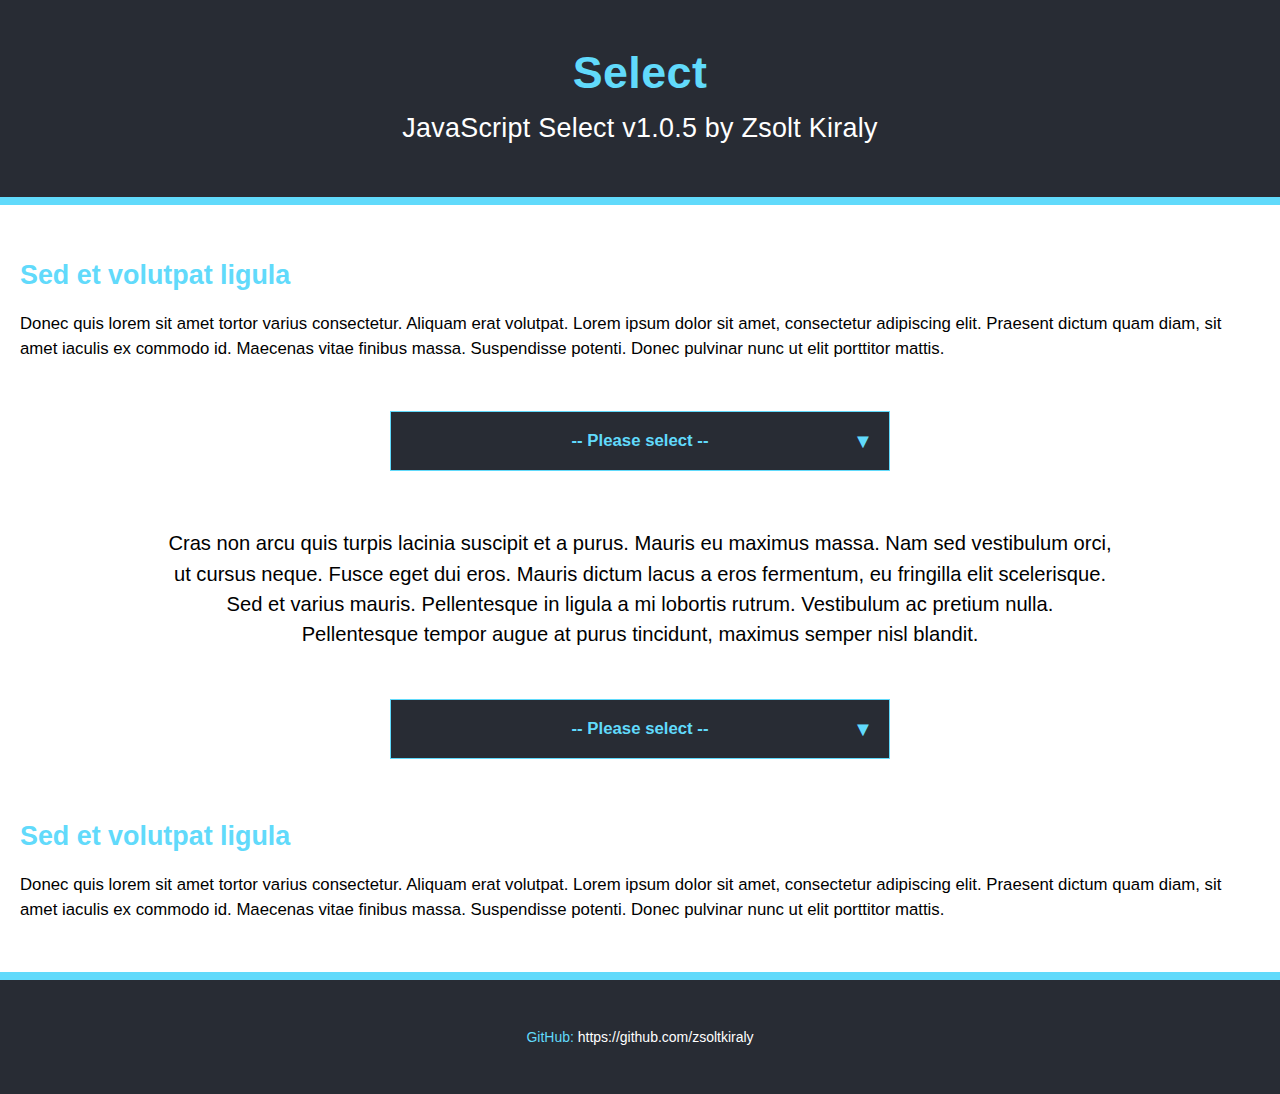
==== index.html @ e551de48 "Select patch-001" ====
<!DOCTYPE html>
<html lang="hu">

<head>
    <title>Select v1.0.5 by Zsolt Kiraly</title>
    <meta name="viewport" content="width=device-width, initial-scale=1" />
    <meta charset="utf-8">

    <link rel="stylesheet" href="css/demo.css">
    <link rel="stylesheet" href="css/main.css">

    <script src="js/scripts.js"></script>
</head>

<body>

    <header>
        <h1>Select <span>JavaScript Select v1.0.5 by Zsolt Kiraly</span></h1>
    </header>

    <section class="basic-content">
        <h2>Sed et volutpat ligula</h2>
        <p>Donec quis lorem sit amet tortor varius consectetur. Aliquam erat volutpat. Lorem ipsum dolor sit amet, consectetur adipiscing elit. Praesent dictum quam diam, sit amet iaculis ex commodo id. Maecenas vitae finibus massa. Suspendisse potenti. Donec pulvinar nunc ut elit porttitor mattis.</p>
    </section>

    <section class="select">
        <form action="">
            <div class="select">
                <select name="programmingLanguages" id="programmingLanguages">
                    <option selected="selected" value="">-- Please select --</option>    
                    <option value="javascript">JavaScript</option>
                    <option value="sql">SQL</option>
                    <option value="java">Java</option>
                    <option value="c#">C#</option>
                    <option value="python">Python</option>
                    <option value="php">PHP</option>
                    <option value="C++">C++</option>
                    <option value="typescript">TypeScript</option>
                </select> 
            </div>

            <section class="basic-content">
                <p>Cras non arcu quis turpis lacinia suscipit et a purus. Mauris eu maximus massa. Nam sed vestibulum orci, ut cursus neque. Fusce eget dui eros. Mauris dictum lacus a eros fermentum, eu fringilla elit scelerisque. Sed et varius mauris. Pellentesque in ligula a mi lobortis rutrum. Vestibulum ac pretium nulla. Pellentesque tempor augue at purus tincidunt, maximus semper nisl blandit.</p>
            </section>

            <div class="select">
                <select name="contentManagementSystems" id="contentManagementSystems">
                    <option selected="selected" value="">-- Please select --</option>    
                    <option value="liferay">Liferay</option>
                    <option value="ezplatform">eZ Platform</option>
                    <option value="joomla!">Joomla!</option>
                    <option value="drupal">Drupal</option>
                    <option value="wordPress">WordPress</option>
                    <option value="b2evolution">b2evolution</option>
                    <option value="alfresco">Alfresco</option>
                    <option value="magento">Magento</option>
                </select> 
            </div>

        </form>
    </section>

    <section class="basic-content">
        <h2>Sed et volutpat ligula</h2>
        <p>Donec quis lorem sit amet tortor varius consectetur. Aliquam erat volutpat. Lorem ipsum dolor sit amet, consectetur adipiscing elit. Praesent dictum quam diam, sit amet iaculis ex commodo id. Maecenas vitae finibus massa. Suspendisse potenti. Donec pulvinar nunc ut elit porttitor mattis.</p>
    </section>

    <footer>
        <span>GitHub:</span> <a href="https://github.com/zsoltkiraly" title="GitHub" target="_blank">https://github.com/zsoltkiraly</a>
    </footer>

    <script type="text/javascript">
        window.addEventListener('load', function() {
            select.app(
                config = {
                    selectGlobalClass: 'select',
                    selectOneExpand: true,
                    selectAllClose: true,
                    selectOpenAlways: false,
                    defaultTag: ''
                }
            );
        })
    </script>

</body>
</html>
---- css/demo.css ----
div,span,applet,object,iframe,h1,h2,h3,h4,h5,h6,p,blockquote,pre,a,abbr,acronym,address,big,cite,code,del,dfn,em,img,ins,kbd,q,s,samp,small,strike,strong,sub,sup,tt,var,b,u,i,center,dl,dt,dd,ol,ul,li,fieldset,form,label,legend,table,caption,tbody,tfoot,thead,tr,th,td,article,aside,canvas,details,embed,figure,figcaption,footer,header,hgroup,menu,nav,output,ruby,section,summary,time,mark,audio,video{margin:0;padding:0;border:0;font-size:100%;font:inherit;vertical-align:baseline;-webkit-box-sizing:border-box;-moz-box-sizing:border-box;-o-box-sizing:border-box;-ms-box-sizing:border-box;box-sizing:border-box}article,aside,details,figcaption,figure,footer,header,hgroup,menu,nav,section{display:block}body{line-height:1}ol,ul{list-style:none}input:-webkit-autofill,input:-webkit-autofill:hover,input:-webkit-autofill:focus,input:-webkit-autofill:active{transition:background-color 5000s ease-in-out 0s !important;-webkit-text-fill-color:#de546b !important}a:focus,*:focus{outline:none}button{border:0;background:transparent}img{max-width:100%}blockquote,q{quotes:none}blockquote:before,blockquote:after,q:before,q:after{content:'';content:none}table{border-collapse:collapse;border-spacing:0}input{-webkit-box-sizing:border-box;-moz-box-sizing:border-box;-o-box-sizing:border-box;-ms-box-sizing:border-box;box-sizing:border-box}:fullscreen{background-color:#fff}:-webkit-full-screen{background-color:#fff}:-moz-full-screen{background-color:#fff}body{margin:0;padding:0;font-size:14px}html{font-family:-apple-system,BlinkMacSystemFont,Segoe UI,Roboto,Oxygen,Ubuntu,Cantarell,Fira Sans,Droid Sans,Helvetica Neue,sans-serif;font-weight:400;font-style:normal;-webkit-font-smoothing:antialiased;-moz-osx-font-smoothing:grayscale}body{background-color:white;font-size:14px}body a{color:white;text-decoration:none}body a:hover{color:white;text-decoration:underline}header{background-color:#282c34;position:relative;display:block;width:100%;padding:50px 20px;border-bottom:8px solid #61dafb}header h1{font-size:3.2em;font-weight:900;width:100%;display:block;margin:50px 0 0 0;color:#61dafb;text-align:center;margin:0;letter-spacing:0.01em}header h1 span{display:block;width:100%;text-align:center;padding-top:15px;text-align:center;letter-spacing:0.01em;font-weight:100;color:white;font-size:.6em;line-height:1.4}#wrapper{max-width:1280px;width:100%;position:relative;display:block;margin:0 auto}section.basic-content{padding:0 20px;max-width:1340px;width:100%;margin:50px auto;font-size:1.2em;line-height:1.5}section.basic-content h2{color:#61dafb;font-size:1.6em;font-weight:600;margin-bottom:15px}section.basic-content p{margin-bottom:15px}section.basic-content p:last-of-type{margin-bottom:0}footer{background-color:#282c34;position:relative;display:block;width:100%;padding:50px 20px;text-align:center;border-top:8px solid #61dafb}footer span{color:#61dafb}
---- css/main.css ----
section.select{max-width:1024px;margin:0 auto;text-align:center;padding:0 20px;font-size:1.2em;line-height:1.5;display:block;width:100%;position:relative}section.select *,section.select *:after,section.select *:before{-webkit-box-sizing:border-box;-moz-box-sizing:border-box;-o-box-sizing:border-box;-ms-box-sizing:border-box;box-sizing:border-box}section.select div.select{position:relative;display:inline-block;height:60px;width:100%;max-width:500px}section.select div.select select{display:none}section.select div.select .select-placeholder{height:60px;white-space:nowrap;overflow:hidden;padding:0 45px;text-overflow:ellipsis;border:1px solid #61dafb;cursor:pointer;font-weight:bold;text-align:center;color:#61dafb;background-color:#282c34;display:block;width:100%;position:relative}section.select div.select .select-placeholder:after{content:'\25BC';font-size:1.2em;display:inline-block;position:absolute;right:16px;color:#61dafb;top:50%;-webkit-transform:translateY(-50%);-moz-transform:translateY(-50%);-ms-transform:translateY(-50%);-o-transform:translateY(-50%);transform:translateY(-50%)}section.select div.select .select-placeholder[arrow*='active']:after{content:'\25B2';font-size:1.2em;display:inline-block;position:absolute;right:15px;color:#61dafb}section.select div.select .select-placeholder span{top:50%;display:block;width:100%;position:relative;-webkit-transform:translateY(-50%);-moz-transform:translateY(-50%);-ms-transform:translateY(-50%);-o-transform:translateY(-50%);transform:translateY(-50%)}section.select div.select .select-options{position:absolute;top:59px;border:1px solid #61dafb;width:100%;height:200px;overflow:auto;background-color:white;z-index:2;opacity:0;-ms-filter:"progid:DXImageTransform.Microsoft.Alpha(Opacity=0)";filter:alpha(opacity=0);-webkit-transition:opacity 0.5s ease;-moz-transition:opacity 0.5s ease;-ms-transition:opacity 0.5s ease;-o-transition:opacity 0.5s ease;transition:opacity 0.5s ease}section.select div.select .select-options.hide{display:none}section.select div.select .select-options.show{display:block;opacity:1;-ms-filter:"progid:DXImageTransform.Microsoft.Alpha(Opacity=100)";filter:alpha(opacity=100)}section.select div.select .select-options ul{margin:0;padding:0;display:block;width:100%;position:relative}section.select div.select .select-options ul li{height:50px;padding:0 45px;cursor:pointer;border-bottom:1px solid #ececec;background-color:transparent;list-style-type:none;line-height:1;font-size:.75em;display:block;width:100%;position:relative;-webkit-transition:background-color 0.3s ease,color 0.3s ease;-moz-transition:background-color 0.3s ease,color 0.3s ease;-ms-transition:background-color 0.3s ease,color 0.3s ease;-o-transition:background-color 0.3s ease,color 0.3s ease;transition:background-color 0.3s ease,color 0.3s ease}section.select div.select .select-options ul li span{top:50%;display:block;width:100%;position:relative;-webkit-transform:translateY(-50%);-moz-transform:translateY(-50%);-ms-transform:translateY(-50%);-o-transform:translateY(-50%);transform:translateY(-50%)}section.select div.select .select-options ul li:last-child{margin-bottom:0;border-bottom:0}section.select div.select .select-options ul li:hover{background-color:#ececec;color:#282c34}section.select div.select .select-options ul li.selected{background-color:#ececec;color:#282c34}section.select div.select .select-options ul li.selected:after{content:'\2714';font-size:1.4em;display:inline-block;position:absolute;right:15px;color:#61dafb;top:50%;-webkit-transform:translateY(-50%);-moz-transform:translateY(-50%);-ms-transform:translateY(-50%);-o-transform:translateY(-50%);transform:translateY(-50%)}
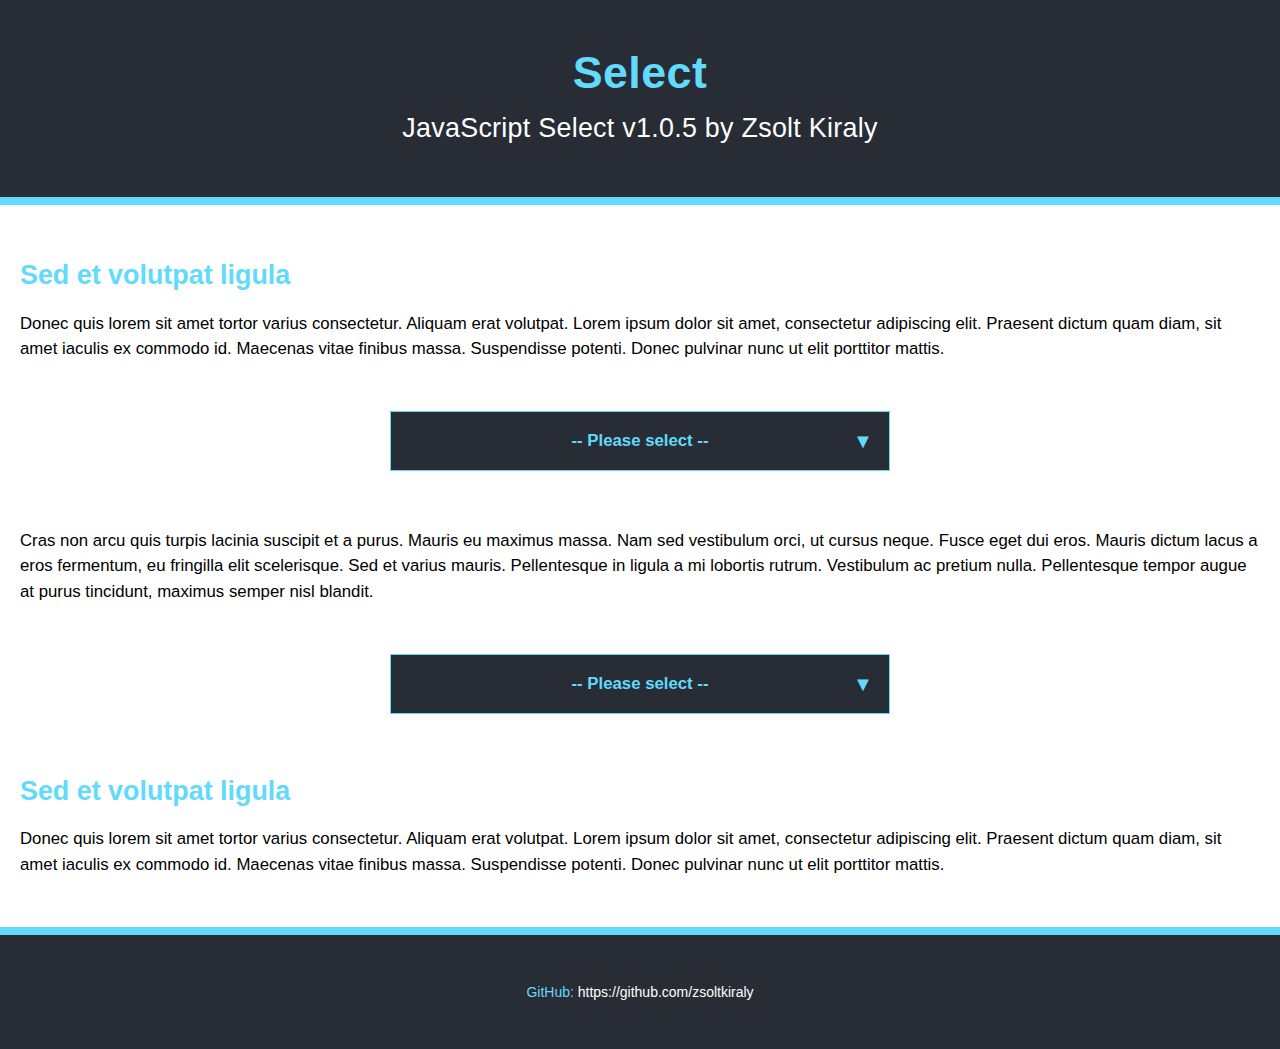
==== commit 6aed0da7: "Select patch-004 {fixed select event method}" ====
--- a/index.html
+++ b/index.html
@@ -26,7 +26,7 @@
     <section class="select">
         <form action="">
             <div class="select">
-                <select name="programmingLanguages" id="programmingLanguages">
+                <select class="real-select" name="programmingLanguages" id="programmingLanguages">
                     <option selected="selected" value="">-- Please select --</option>    
                     <option value="javascript">JavaScript</option>
                     <option value="sql">SQL</option>
@@ -38,13 +38,17 @@
                     <option value="typescript">TypeScript</option>
                 </select> 
             </div>
+        </form>
+    </section>
+    
+    <section class="basic-content">
+        <p>Cras non arcu quis turpis lacinia suscipit et a purus. Mauris eu maximus massa. Nam sed vestibulum orci, ut cursus neque. Fusce eget dui eros. Mauris dictum lacus a eros fermentum, eu fringilla elit scelerisque. Sed et varius mauris. Pellentesque in ligula a mi lobortis rutrum. Vestibulum ac pretium nulla. Pellentesque tempor augue at purus tincidunt, maximus semper nisl blandit.</p>
+    </section>
 
-            <section class="basic-content">
-                <p>Cras non arcu quis turpis lacinia suscipit et a purus. Mauris eu maximus massa. Nam sed vestibulum orci, ut cursus neque. Fusce eget dui eros. Mauris dictum lacus a eros fermentum, eu fringilla elit scelerisque. Sed et varius mauris. Pellentesque in ligula a mi lobortis rutrum. Vestibulum ac pretium nulla. Pellentesque tempor augue at purus tincidunt, maximus semper nisl blandit.</p>
-            </section>
-
+    <section class="select">
+        <form action="">
             <div class="select">
-                <select name="contentManagementSystems" id="contentManagementSystems">
+                <select class="real-select" name="contentManagementSystems" id="contentManagementSystems">
                     <option selected="selected" value="">-- Please select --</option>    
                     <option value="liferay">Liferay</option>
                     <option value="ezplatform">eZ Platform</option>
--- a/css/main.css
+++ b/css/main.css
@@ -1 +1 @@
-section.select{max-width:1024px;margin:0 auto;text-align:center;padding:0 20px;font-size:1.2em;line-height:1.5;display:block;width:100%;position:relative}section.select *,section.select *:after,section.select *:before{-webkit-box-sizing:border-box;-moz-box-sizing:border-box;-o-box-sizing:border-box;-ms-box-sizing:border-box;box-sizing:border-box}section.select div.select{position:relative;display:inline-block;height:60px;width:100%;max-width:500px}section.select div.select select{display:none}section.select div.select .select-placeholder{height:60px;white-space:nowrap;overflow:hidden;padding:0 45px;text-overflow:ellipsis;border:1px solid #61dafb;cursor:pointer;font-weight:bold;text-align:center;color:#61dafb;background-color:#282c34;display:block;width:100%;position:relative}section.select div.select .select-placeholder:after{content:'\25BC';font-size:1.2em;display:inline-block;position:absolute;right:16px;color:#61dafb;top:50%;-webkit-transform:translateY(-50%);-moz-transform:translateY(-50%);-ms-transform:translateY(-50%);-o-transform:translateY(-50%);transform:translateY(-50%)}section.select div.select .select-placeholder[arrow*='active']:after{content:'\25B2';font-size:1.2em;display:inline-block;position:absolute;right:15px;color:#61dafb}section.select div.select .select-placeholder span{top:50%;display:block;width:100%;position:relative;-webkit-transform:translateY(-50%);-moz-transform:translateY(-50%);-ms-transform:translateY(-50%);-o-transform:translateY(-50%);transform:translateY(-50%)}section.select div.select .select-options{position:absolute;top:59px;border:1px solid #61dafb;width:100%;height:200px;overflow:auto;background-color:white;z-index:2;opacity:0;-ms-filter:"progid:DXImageTransform.Microsoft.Alpha(Opacity=0)";filter:alpha(opacity=0);-webkit-transition:opacity 0.5s ease;-moz-transition:opacity 0.5s ease;-ms-transition:opacity 0.5s ease;-o-transition:opacity 0.5s ease;transition:opacity 0.5s ease}section.select div.select .select-options.hide{display:none}section.select div.select .select-options.show{display:block;opacity:1;-ms-filter:"progid:DXImageTransform.Microsoft.Alpha(Opacity=100)";filter:alpha(opacity=100)}section.select div.select .select-options ul{margin:0;padding:0;display:block;width:100%;position:relative}section.select div.select .select-options ul li{height:50px;padding:0 45px;cursor:pointer;border-bottom:1px solid #ececec;background-color:transparent;list-style-type:none;line-height:1;font-size:.75em;display:block;width:100%;position:relative;-webkit-transition:background-color 0.3s ease,color 0.3s ease;-moz-transition:background-color 0.3s ease,color 0.3s ease;-ms-transition:background-color 0.3s ease,color 0.3s ease;-o-transition:background-color 0.3s ease,color 0.3s ease;transition:background-color 0.3s ease,color 0.3s ease}section.select div.select .select-options ul li span{top:50%;display:block;width:100%;position:relative;-webkit-transform:translateY(-50%);-moz-transform:translateY(-50%);-ms-transform:translateY(-50%);-o-transform:translateY(-50%);transform:translateY(-50%)}section.select div.select .select-options ul li:last-child{margin-bottom:0;border-bottom:0}section.select div.select .select-options ul li:hover{background-color:#ececec;color:#282c34}section.select div.select .select-options ul li.selected{background-color:#ececec;color:#282c34}section.select div.select .select-options ul li.selected:after{content:'\2714';font-size:1.4em;display:inline-block;position:absolute;right:15px;color:#61dafb;top:50%;-webkit-transform:translateY(-50%);-moz-transform:translateY(-50%);-ms-transform:translateY(-50%);-o-transform:translateY(-50%);transform:translateY(-50%)}
+section.select{max-width:1024px;margin:0 auto;padding:0 20px;font-size:1.2em;line-height:1.5;text-align:center;display:block;width:100%;position:relative}section.select *,section.select *:after,section.select *:before{-webkit-box-sizing:border-box;-moz-box-sizing:border-box;-o-box-sizing:border-box;-ms-box-sizing:border-box;box-sizing:border-box}section.select section.basic-content{padding:0;font-size:inherit;text-align:left}section.select div.select{position:relative;display:inline-block;height:60px;width:100%;max-width:500px}section.select div.select select{display:none}section.select div.select .select-placeholder{height:60px;white-space:nowrap;overflow:hidden;padding:0 45px;text-overflow:ellipsis;border:1px solid #61dafb;cursor:pointer;font-weight:bold;text-align:center;color:#61dafb;background-color:#282c34;display:block;width:100%;position:relative}section.select div.select .select-placeholder:after{content:'\25BC';font-size:1.2em;display:inline-block;position:absolute;right:16px;color:#61dafb;top:50%;-webkit-transform:translateY(-50%);-moz-transform:translateY(-50%);-ms-transform:translateY(-50%);-o-transform:translateY(-50%);transform:translateY(-50%)}section.select div.select .select-placeholder[arrow*='active']:after{content:'\25B2';font-size:1.2em;display:inline-block;position:absolute;right:15px;color:#61dafb}section.select div.select .select-placeholder span{top:50%;display:block;width:100%;position:relative;-webkit-transform:translateY(-50%);-moz-transform:translateY(-50%);-ms-transform:translateY(-50%);-o-transform:translateY(-50%);transform:translateY(-50%)}section.select div.select .select-options{position:absolute;top:59px;border:1px solid #61dafb;width:100%;height:200px;overflow:auto;background-color:white;z-index:2;text-align:center;opacity:0;-ms-filter:"progid:DXImageTransform.Microsoft.Alpha(Opacity=0)";filter:alpha(opacity=0);-webkit-transition:opacity 0.5s ease;-moz-transition:opacity 0.5s ease;-ms-transition:opacity 0.5s ease;-o-transition:opacity 0.5s ease;transition:opacity 0.5s ease}section.select div.select .select-options.hide{display:none}section.select div.select .select-options.show{display:block;opacity:1;-ms-filter:"progid:DXImageTransform.Microsoft.Alpha(Opacity=100)";filter:alpha(opacity=100)}section.select div.select .select-options ul{margin:0;padding:0;display:block;width:100%;position:relative}section.select div.select .select-options ul li{height:50px;padding:0 45px;cursor:pointer;border-bottom:1px solid #ececec;background-color:transparent;list-style-type:none;line-height:1;font-size:.75em;display:block;width:100%;position:relative;-webkit-transition:background-color 0.3s ease,color 0.3s ease;-moz-transition:background-color 0.3s ease,color 0.3s ease;-ms-transition:background-color 0.3s ease,color 0.3s ease;-o-transition:background-color 0.3s ease,color 0.3s ease;transition:background-color 0.3s ease,color 0.3s ease}section.select div.select .select-options ul li span{top:50%;display:block;width:100%;position:relative;-webkit-transform:translateY(-50%);-moz-transform:translateY(-50%);-ms-transform:translateY(-50%);-o-transform:translateY(-50%);transform:translateY(-50%)}section.select div.select .select-options ul li:last-child{margin-bottom:0;border-bottom:0}section.select div.select .select-options ul li:hover{background-color:#ececec;color:#282c34}section.select div.select .select-options ul li.selected{background-color:#ececec;color:#282c34}section.select div.select .select-options ul li.selected:after{content:'\2714';font-size:1.4em;display:inline-block;position:absolute;right:15px;color:#61dafb;top:50%;-webkit-transform:translateY(-50%);-moz-transform:translateY(-50%);-ms-transform:translateY(-50%);-o-transform:translateY(-50%);transform:translateY(-50%)}
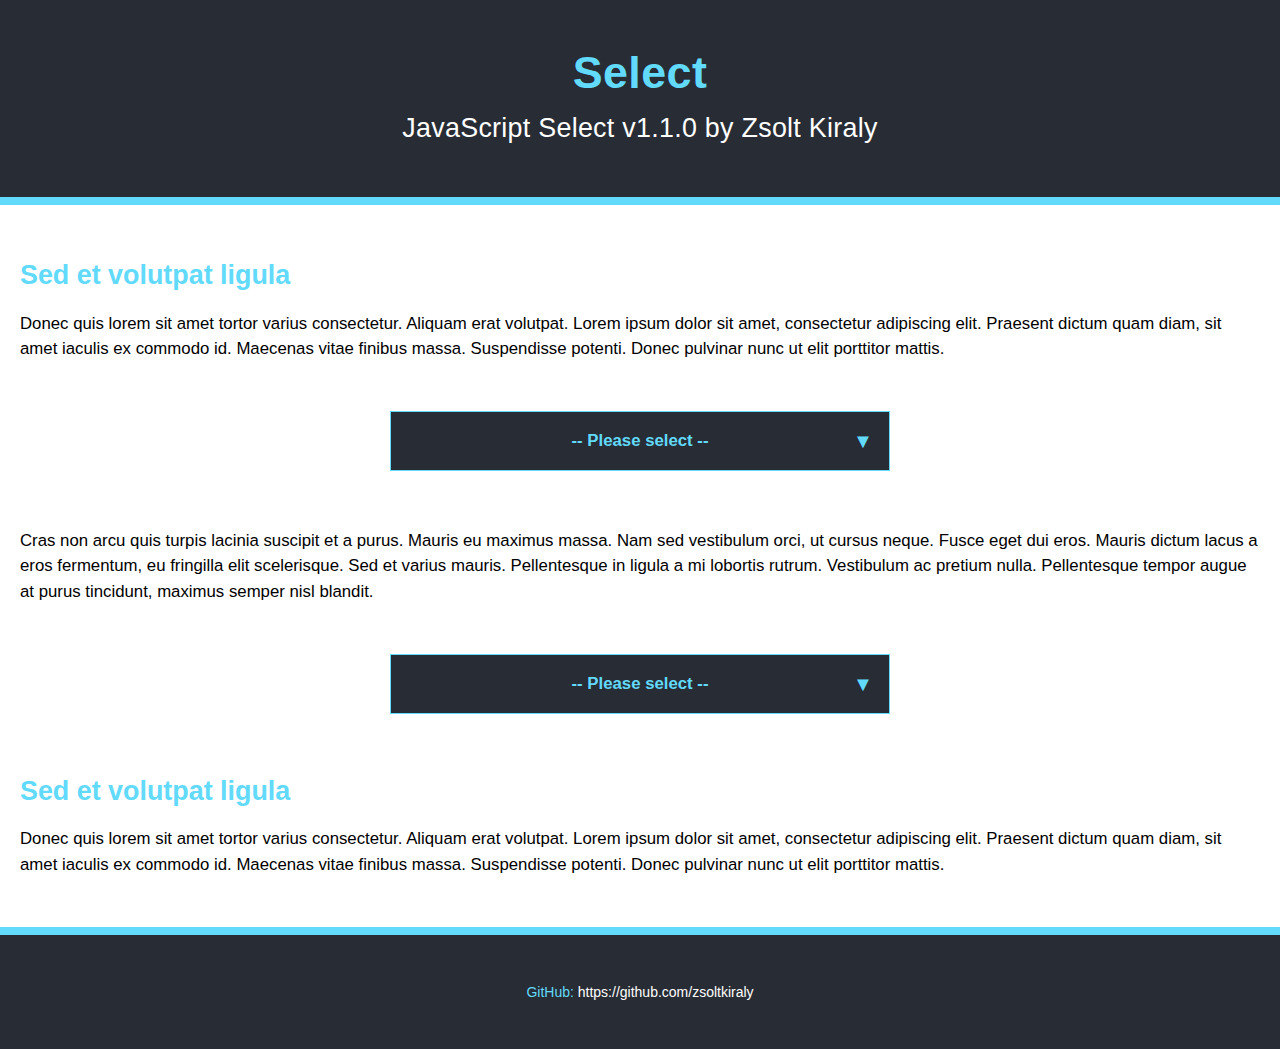
==== commit e0ca6da8: "Select patch-006 {fixed CSS rules, and javascript}" ====
--- a/index.html
+++ b/index.html
@@ -2,7 +2,7 @@
 <html lang="hu">
 
 <head>
-    <title>Select v1.0.5 by Zsolt Kiraly</title>
+    <title>Select v1.1.0 by Zsolt Kiraly</title>
     <meta name="viewport" content="width=device-width, initial-scale=1" />
     <meta charset="utf-8">
 
@@ -15,7 +15,7 @@
 <body>
 
     <header>
-        <h1>Select <span>JavaScript Select v1.0.5 by Zsolt Kiraly</span></h1>
+        <h1>Select <span>JavaScript Select v1.1.0 by Zsolt Kiraly</span></h1>
     </header>
 
     <section class="basic-content">
--- a/css/main.css
+++ b/css/main.css
@@ -1 +1 @@
-section.select{max-width:1024px;margin:0 auto;padding:0 20px;font-size:1.2em;line-height:1.5;text-align:center;display:block;width:100%;position:relative}section.select *,section.select *:after,section.select *:before{-webkit-box-sizing:border-box;-moz-box-sizing:border-box;-o-box-sizing:border-box;-ms-box-sizing:border-box;box-sizing:border-box}section.select section.basic-content{padding:0;font-size:inherit;text-align:left}section.select div.select{position:relative;display:inline-block;height:60px;width:100%;max-width:500px}section.select div.select select{display:none}section.select div.select .select-placeholder{height:60px;white-space:nowrap;overflow:hidden;padding:0 45px;text-overflow:ellipsis;border:1px solid #61dafb;cursor:pointer;font-weight:bold;text-align:center;color:#61dafb;background-color:#282c34;display:block;width:100%;position:relative}section.select div.select .select-placeholder:after{content:'\25BC';font-size:1.2em;display:inline-block;position:absolute;right:16px;color:#61dafb;top:50%;-webkit-transform:translateY(-50%);-moz-transform:translateY(-50%);-ms-transform:translateY(-50%);-o-transform:translateY(-50%);transform:translateY(-50%)}section.select div.select .select-placeholder[arrow*='active']:after{content:'\25B2';font-size:1.2em;display:inline-block;position:absolute;right:15px;color:#61dafb}section.select div.select .select-placeholder span{top:50%;display:block;width:100%;position:relative;-webkit-transform:translateY(-50%);-moz-transform:translateY(-50%);-ms-transform:translateY(-50%);-o-transform:translateY(-50%);transform:translateY(-50%)}section.select div.select .select-options{position:absolute;top:59px;border:1px solid #61dafb;width:100%;height:200px;overflow:auto;background-color:white;z-index:2;text-align:center;opacity:0;-ms-filter:"progid:DXImageTransform.Microsoft.Alpha(Opacity=0)";filter:alpha(opacity=0);-webkit-transition:opacity 0.5s ease;-moz-transition:opacity 0.5s ease;-ms-transition:opacity 0.5s ease;-o-transition:opacity 0.5s ease;transition:opacity 0.5s ease}section.select div.select .select-options.hide{display:none}section.select div.select .select-options.show{display:block;opacity:1;-ms-filter:"progid:DXImageTransform.Microsoft.Alpha(Opacity=100)";filter:alpha(opacity=100)}section.select div.select .select-options ul{margin:0;padding:0;display:block;width:100%;position:relative}section.select div.select .select-options ul li{height:50px;padding:0 45px;cursor:pointer;border-bottom:1px solid #ececec;background-color:transparent;list-style-type:none;line-height:1;font-size:.75em;display:block;width:100%;position:relative;-webkit-transition:background-color 0.3s ease,color 0.3s ease;-moz-transition:background-color 0.3s ease,color 0.3s ease;-ms-transition:background-color 0.3s ease,color 0.3s ease;-o-transition:background-color 0.3s ease,color 0.3s ease;transition:background-color 0.3s ease,color 0.3s ease}section.select div.select .select-options ul li span{top:50%;display:block;width:100%;position:relative;-webkit-transform:translateY(-50%);-moz-transform:translateY(-50%);-ms-transform:translateY(-50%);-o-transform:translateY(-50%);transform:translateY(-50%)}section.select div.select .select-options ul li:last-child{margin-bottom:0;border-bottom:0}section.select div.select .select-options ul li:hover{background-color:#ececec;color:#282c34}section.select div.select .select-options ul li.selected{background-color:#ececec;color:#282c34}section.select div.select .select-options ul li.selected:after{content:'\2714';font-size:1.4em;display:inline-block;position:absolute;right:15px;color:#61dafb;top:50%;-webkit-transform:translateY(-50%);-moz-transform:translateY(-50%);-ms-transform:translateY(-50%);-o-transform:translateY(-50%);transform:translateY(-50%)}
+section.select{max-width:1024px;margin:0 auto;padding:0 20px;font-size:1.2em;line-height:1.5;text-align:center;display:block;width:100%;position:relative}section.select *,section.select *:after,section.select *:before{-webkit-box-sizing:border-box;-moz-box-sizing:border-box;-o-box-sizing:border-box;-ms-box-sizing:border-box;box-sizing:border-box}section.select section.basic-content{padding:0;font-size:inherit;text-align:left}section.select div.select{position:relative;display:inline-block;height:60px;width:100%;max-width:500px}section.select div.select select{display:none}section.select div.select .select-element{display:block;width:100%;position:relative}section.select div.select .select-placeholder{height:60px;white-space:nowrap;overflow:hidden;padding:0 45px;text-overflow:ellipsis;border:1px solid #61dafb;cursor:pointer;font-weight:bold;text-align:center;color:#61dafb;background-color:#282c34;display:block;width:100%;position:relative}section.select div.select .select-placeholder:after{content:'\25BC';font-size:1.2em;display:inline-block;position:absolute;right:16px;color:#61dafb;top:50%;-webkit-transform:translateY(-50%);-moz-transform:translateY(-50%);-ms-transform:translateY(-50%);-o-transform:translateY(-50%);transform:translateY(-50%)}section.select div.select .select-placeholder[arrow*='active']:after{content:'\25B2';font-size:1.2em;display:inline-block;position:absolute;right:15px;color:#61dafb}section.select div.select .select-placeholder span{top:50%;display:block;width:100%;position:relative;-webkit-transform:translateY(-50%);-moz-transform:translateY(-50%);-ms-transform:translateY(-50%);-o-transform:translateY(-50%);transform:translateY(-50%)}section.select div.select .select-options{position:absolute;top:calc(100% - 1px);border:1px solid #61dafb;width:100%;height:200px;overflow:auto;background-color:white;z-index:2;text-align:center;opacity:0;-ms-filter:"progid:DXImageTransform.Microsoft.Alpha(Opacity=0)";filter:alpha(opacity=0);-webkit-transition:opacity 0.5s ease;-moz-transition:opacity 0.5s ease;-ms-transition:opacity 0.5s ease;-o-transition:opacity 0.5s ease;transition:opacity 0.5s ease}section.select div.select .select-options.hide{display:none}section.select div.select .select-options.show{display:block;opacity:1;-ms-filter:"progid:DXImageTransform.Microsoft.Alpha(Opacity=100)";filter:alpha(opacity=100)}section.select div.select .select-options ul{margin:0;padding:0;display:block;width:100%;position:relative}section.select div.select .select-options ul li{height:50px;padding:0 45px;cursor:pointer;border-bottom:1px solid #ececec;background-color:transparent;list-style-type:none;line-height:1;font-size:.75em;display:block;width:100%;position:relative;-webkit-transition:background-color 0.3s ease,color 0.3s ease;-moz-transition:background-color 0.3s ease,color 0.3s ease;-ms-transition:background-color 0.3s ease,color 0.3s ease;-o-transition:background-color 0.3s ease,color 0.3s ease;transition:background-color 0.3s ease,color 0.3s ease}section.select div.select .select-options ul li span{top:50%;display:block;width:100%;position:relative;-webkit-transform:translateY(-50%);-moz-transform:translateY(-50%);-ms-transform:translateY(-50%);-o-transform:translateY(-50%);transform:translateY(-50%)}section.select div.select .select-options ul li:last-child{margin-bottom:0;border-bottom:0}section.select div.select .select-options ul li:hover{background-color:#ececec;color:#282c34}section.select div.select .select-options ul li.selected{background-color:#ececec;color:#282c34}section.select div.select .select-options ul li.selected:after{content:'\2714';font-size:1.4em;display:inline-block;position:absolute;right:15px;color:#61dafb;top:50%;-webkit-transform:translateY(-50%);-moz-transform:translateY(-50%);-ms-transform:translateY(-50%);-o-transform:translateY(-50%);transform:translateY(-50%)}
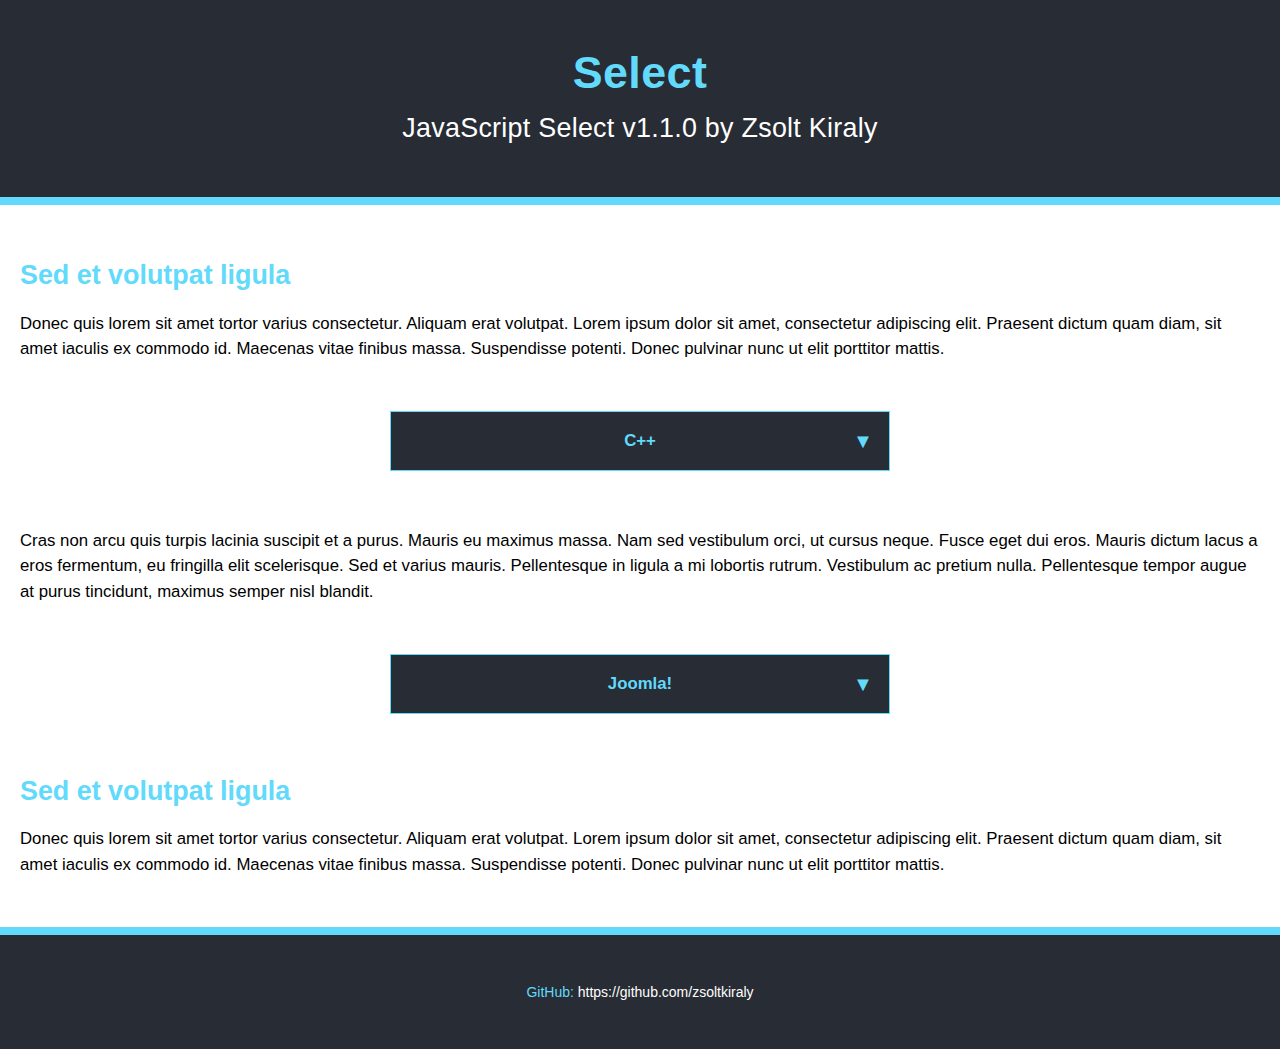
==== commit 2920a807: "Select patch-008 {default select set first element selected}" ====
--- a/index.html
+++ b/index.html
@@ -27,14 +27,14 @@
         <form action="">
             <div class="select">
                 <select class="real-select" name="programmingLanguages" id="programmingLanguages">
-                    <option selected="selected" value="">-- Please select --</option>    
+                    <option value="">-- Please select --</option>    
                     <option value="javascript">JavaScript</option>
                     <option value="sql">SQL</option>
                     <option value="java">Java</option>
                     <option value="c#">C#</option>
                     <option value="python">Python</option>
                     <option value="php">PHP</option>
-                    <option value="C++">C++</option>
+                    <option selected="selected" value="C++">C++</option>
                     <option value="typescript">TypeScript</option>
                 </select> 
             </div>
@@ -49,10 +49,10 @@
         <form action="">
             <div class="select">
                 <select class="real-select" name="contentManagementSystems" id="contentManagementSystems">
-                    <option selected="selected" value="">-- Please select --</option>    
+                    <option value="">-- Please select --</option>    
                     <option value="liferay">Liferay</option>
                     <option value="ezplatform">eZ Platform</option>
-                    <option value="joomla!">Joomla!</option>
+                    <option selected="selected" value="joomla!">Joomla!</option>
                     <option value="drupal">Drupal</option>
                     <option value="wordPress">WordPress</option>
                     <option value="b2evolution">b2evolution</option>
